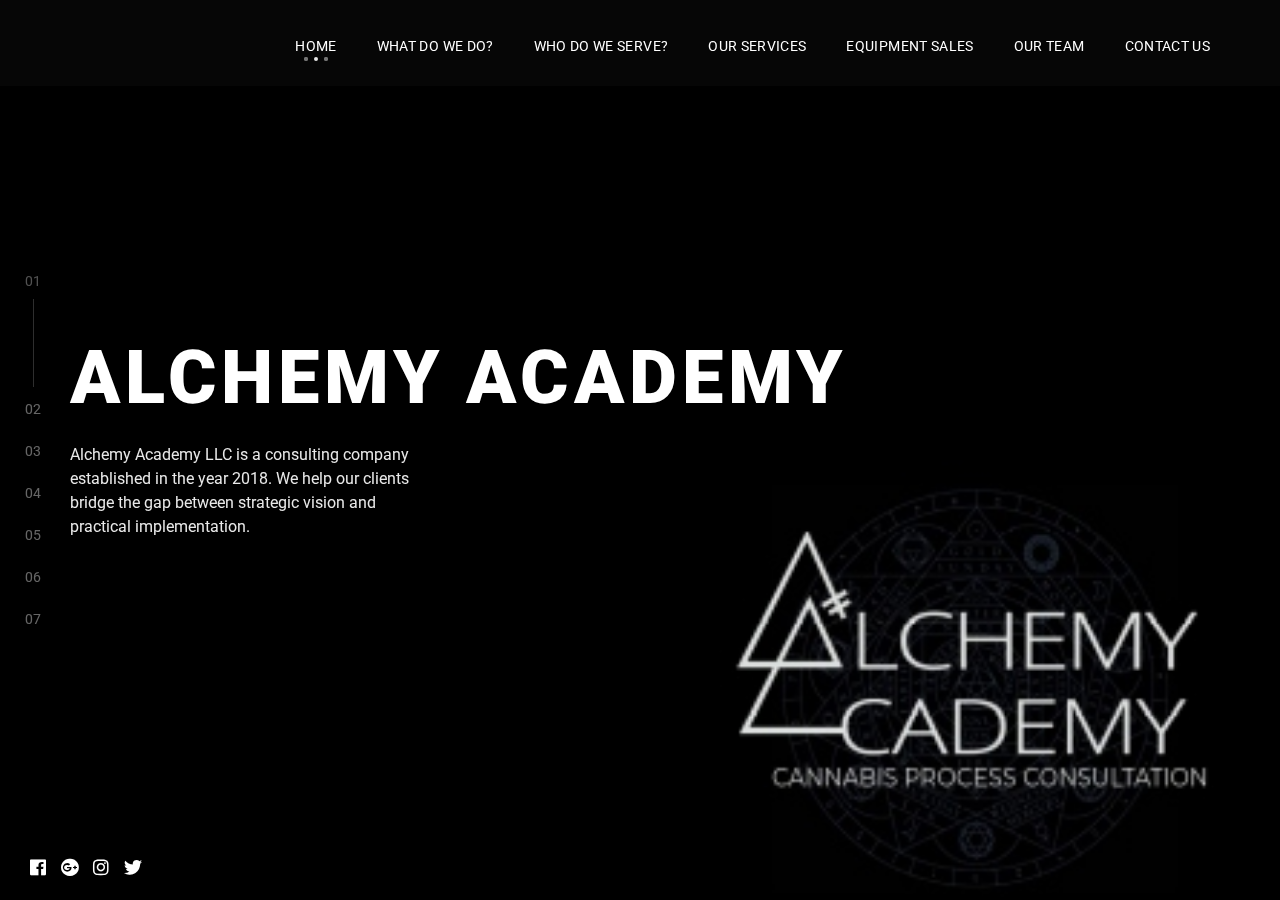
==== 1/index.html @ b51c7418 "First Commit" ====
<!DOCTYPE html><html lang=en>
<!-- Mirrored from martelga.lt/molly/ by HTTrack Website Copier/3.x [XR&CO'2014], Fri, 23 Oct 2020 07:19:31 GMT -->

<!-- Mirrored from alchemyextraction.solutions/1/ by HTTrack Website Copier/3.x [XR&CO'2014], Sun, 25 Oct 2020 02:42:49 GMT -->
<!-- Added by HTTrack -->
<meta http-equiv="content-type" content="text/html;charset=utf-8" /><!-- /Added by HTTrack -->
<meta charset=utf-8>
<meta content="IE=edge"http-equiv=X-UA-Compatible>

<title>Alchemy Academy</title>
<meta content=""name=description>
<meta content="telephone=no"name=format-detection>
<meta content="width=device-width,initial-scale=1,shrink-to-fit=no"name=viewport>

<link href="https://fonts.googleapis.com/css?family=Roboto:300,400,700,900"rel=stylesheet>
<link href=css/vendor.min.css rel=stylesheet>
<link href=css/main.min.css rel=stylesheet>

<style>

ul.about-description{
  list-style-type: square;
  text-align: justify;
  padding-left: 10%;  
}



</style>


<header class=header>
    <div class=container>
        <a href="https://themeforest.net/user/grep/portfolio?ref=Grep"target=_blank class=logo>
        <div class=menu-trigger><span></span><span></span><span></span></div>
            <nav class=main-menu>
                <ul class="nav">
                    <li class=current><a href=#home>Home</a>
                    <li><a href=#what-do-we-do>What do we do?</a>
                    <li><a href=#who-do-we-serve>Who do we serve?</a>
                    <li><a href=#our-services>Our Services</a>
                    <li><a href=#equipment-sales>Equipment Sales</a>
                    <li><a href=#our-team>Our Team</a>
                    <li><a href=#contact-us>Contact Us</a>    
                    </ul>
            </nav>
     </div>
</header>

<div class=body>
    <div class="page current" id=home style="background-image: url(images/bg_home.jpg);">
        <div class=container>
            <h1>ALCHEMY ACADEMY</h1>
            <div class="row align-items-center">
                <div class="col-md-6 col-lg-4">
                    <p>Alchemy Academy LLC is a consulting company established in the year 2018.
                        We help our clients bridge the gap between strategic vision and practical 
                        implementation.
                    </p>
                </div>
            </div>
        </div>
    </div>

    <div class=page id=what-do-we-do>
        <div class="container small">
            <div class="text-center">
                <h2>WHAT DO WE DO?</h2>
                <p>We provide extraction and product manufacturing solutions to companies operating
                    within the Medical, Recreational, and Hemp-Derived Cannabinoid extraction, 
                    purification, and concentrated product space. Key features of our consultation
                    include:
                </p>

                <div>
                    <ul class="about-description">
                        <li>Strategic Planning & Development
                        <li>Process Automation
                        <li>Needs Analysis
                        <li>Extraction Equipment Brokering
                        <li>Industrial Process Improvement 
                        <li>Risk Management
                        <li>Equipment & Consumables Sourcing
                        <li>Extraction Equipment Implementation
                    </ul>
                </div>
            </div>
        </div>
    </div>

    <div class=page id=who-do-we-serve>
        <div class="container small">
            <div class=text-center>
                <h2>WHO DO WE SERVE?</h2>
                <p>Alchemy Academy assists startups and established producers alike capitalize on the
                    explosive growth of the domestic and international cannabis manufactured (CPG) 
                    products markets.
                </p>    
            
                <div>
                    <ul class="about-description">
                        <li>Medicinal Marijuana Companies
                        <li>Recreational Cannabis Companies
                        <li>Hemp Product Manufacturing Companies
                        <li>Third-Party Extraction Facilities
                    </ul>
                </div>
            </div>        
        </div>
    </div>

    <div class=page id=our-services >
        <div class="container small">
            <div class=text-center>
                <h2>OUR SERVICES</h2>
            </div>

                <div class=menu-slider>
                    <div class=item>
                        <h3>Consultations</h3>
                        <p>End to end, extraction and product manufacturing solutions tailored to the
                            clients’ specific requirements and production needs.
                    </div>

                    <div class=item>
                        <h3>Deliverables:</h3>
                        <ul>
                            <li>New customized  production processes, and/or enhances the quality and efficacy of the production practices currently in place
                            <li>Educational, procedural, and quality management tools necessary for the successful operation of cannabinoid extraction and product manufacturing facilities
                        </ul>
                    </div>

                    <div class=item>
                        <h3>Facility Optimization Projects</h3>
                        <p>Complete package of procedural know-how, and quality management tools. 
                            Combined with the equipment layout, budget, and procurement plans necessary 
                            for a successful start-up and continuous improvement.
                    </div>
    
                    <div class=item>
                        <h3>Deliverables:</h3>
                        <ul>
                            <li>Floor plan, workflows, and process parameters
                            <li>Install and verify the performance of all equipment necessary for the production process
                            <li>Provide Standard Operating Procedures (SOPs), for all extraction and product manufacturing processes
                            <li>Provide a custom quality management platform consisting of master production records, batch tracking, and scheduling systems
                        </ul>
                    </div>

                    <div class=item>
                        <h3>Additional Resources</h3>
                        <p>Assist clients in the identification and acquisition of botanical processing
                            equipment, ancillary functions, and/or associated industrial consumable 
                            products by utilizing partnerships in the process equipment and consumables
                            supply chain, Alchemy Academy provides additional value-added resources for
                            the client by directly sourcing any additional process equipment and/or 
                            consumable products that may be helpful, desired and/or required.
                    </div>

                    <div class=item>
                        
                    </div>
                </div>
            <div class=text-center><a href=#contact-us class=btn>Schedule a powerful 30-minute introductory call</a></div>
        </div>
    </div>


    <div class=page id=equipment-sales>
        <div class="container small">
            <div class=text-center>
                <h2>EQUIPMENT SALES</h2>
            </div>

                <div class=menu-slider>
                    <div class=item>
                        <h3>Distillation & Evaporation</h3>
                    </div>

                    <div class=item>
                        <ul>
                            <li>Equipment a 
                            <li>Equipment b 
                        </ul>
                    </div>
                   
                    
                    <div class=item>
                        <h3>Crystallization & Chormotography</h3>
                    </div>
    
                    <div class=item>
                        <ul>
                            <li>Equipment a 
                            <li>Equipment b 
                        </ul>
                    </div>
                  
                        
                    <div class=item>
                        <h3>Extraction & Purification </h3>
                    </div>
        
                    <div class=item>
                        <ul>
                            <li>Equipment a 
                            <li>Equipment b 
                        </ul>
                    </div>
                </div>              
        </div>    
    </div>    
                            <!--<div class="container small">
            <div class=text-center>
                <h2>Our Solution</h2>
            </div>

            <div class="text-center row">
                <div class=col-md-4>
                    <div class=ico><i aria-hidden=true class="fa fa-utensils"></i></div>
                    <h3>CONSUTATIONS</h3>
                    <hr><p>End to end, extraction and product manufacturing solutions tailored to the clients specific
                        requirements and production needs.
                </div>

                <div class=col-md-4>
                    <div class=ico><i aria-hidden=true class="fa fa-gem"></i></div>
                    <h3>FACILITY OPTIMIZATION PROJECTS</h3>
                    <hr><p>Complete package of procedural know-how, and quality management tools. Combined with
                        the equipment layout, budget, and procurement plans necessary for a successful start-up
                        and continuous improvement.
                </div>

                <div class=col-md-4>
                    <div class=ico><i aria-hidden=true class="fa fa-birthday-cake"></i></div>
                    <h3>ADDITIONAL RESOURCES</h3>
                    <hr><p>Assist clients in the identification and acquisition of botanical processing equipment, ancillary
                        functions, and/or associated industrial consumable products.
                </div>
            </div>
        </div>-->
    </div>

    <div class=page id=our-team>
        <div class=container>
            <div class="row align-items-center">
                <div class=col-lg-4>
                    <h2>OUR TEAM</h2>
                </div>

                <div class="col-lg-7 col-xl-6 offset-lg-1">
                    <div class=chef-slider>
                        <div class=item>
                            <div class=image>
                                <img alt=""src=images/c2.png>
                            </div>
                            <h3>Dre Alexatos</h3>
                            <hr><p>Founder, Chief Technical Consultant
                        </div>

                        <div class=item>
                            <div class=image>
                                <img alt=""src=images/c2.png>
                            </div>

                            <h3>Joshua Sherwood</h3>
                            <hr><p>Profile
                        </div>

                        <div class=item>
                            <div class=image>
                                <img alt=""src=images/c2.png>
                            </div>

                            <h3>Saroj</h3>
                            <hr><p>Profile

                        </div>

                        <div class=item>
                            <div class=image>
                                <img alt=""src=images/c2.png>
                            </div>

                            <h3>Shikhar Mishra</h3>
                            <hr><p>Business Development Executive

                        </div>
                    </div>
                </div>
            </div>
        </div>
    </div>

    <div class=page id=contact-us >
        <div class=container>
            <div class="row align-items-center">
                <div class=col-lg-5>
                    <h2>Contact Us</h2>
                    <div style="align-self: left;">
                        <div>
                            DRE ALEXATOS
                            <p>Founder & Chief Technical<br>Consultant
                           
                        </div>
                    </div>
                    <div style="align-self: right;">
                        SHIKHAR MISHRA
                        <p>Business Development<br>Executive
                        
                    </div>
                </div>

                <div >
                    <div>
                        <h3>MAILING ADDRESS</h3><br>138, Greenbriar Dr Kalispell, Montana, 59901
                        <h3>EMAIL ADDRESS</h3><br>dre.alexatos@gmail.com
                        <h3>PHONE NUMBER</h3><br>+1 (720) 6569146
                    </div>
                </div>
            </div>
        </div>
    </div>

 <!--     <div class=page id=contact>
        <div class="container small">
            <div class=text-center>
                
                <p>Lorem ipsum dolor sit amet, consectetur adipiscing elit. Nam vel placerat lorem, et lacinia sapien.
            </div>

            <div class=row>
                <div class="col-md-6 grey-text">
                    <h4>CONTACT INFORMATION</h4>
                    <p><a href=skype:molly_paradise><i aria-hidden=true class="fa fa-address-card"></i>molly_paradise</a>
                    <p><a href=tel:37080008><i aria-hidden=true class="fa fa-phone"></i>+38(050)000-00-00</a>
                    <p><a href=mailto:mollyparadise@gmail.com><i aria-hidden=true class="fa fa-envelope"></i>mollyparadise@gmail.com</a>
                    <p>Working time at 09:00am - 06:00pm<h4>Social media</h4>
                    <ul class=social>
                        <li><a href="https://themeforest.net/user/grep/portfolio?ref=Grep"target=_blank><i aria-hidden=true class="fab fa-facebook"></i></a>
                        <li><a href="https://themeforest.net/user/grep/portfolio?ref=Grep"target=_blank><i aria-hidden=true class="fab fa-google-plus"></i></a>
                        <li><a href="https://themeforest.net/user/grep/portfolio?ref=Grep"target=_blank><i aria-hidden=true class="fab fa-instagram"></i></a>
                        <li><a href="https://themeforest.net/user/grep/portfolio?ref=Grep"target=_blank><i aria-hidden=true class="fab fa-twitter"></i></a>
                    </ul>

                    <p class=small>© 2018 MollyParadise.
                </div>

                <div class=col-md-6>
                    <h4>SEND ONLINE APPLICATION</h4>
                    <form action=http://martelga.lt/molly/send.php method=POST>
                        <input type="text" name=name placeholder="Your name"required> 
                        <input name=email placeholder="Your email"required type=email>
                        <textarea name=message placeholder="Your message..."required></textarea> 
                        <button class=btn type=submit>Send</button>
                    </form>
                </div>
            </div>
        </div>
    </div>-->
</div>

<footer class=footer>
    <div class=container>
        <ul class=social>
            <li><a href="https://themeforest.net/user/grep/portfolio?ref=Grep"target=_blank><i aria-hidden=true class="fab fa-facebook"></i></a>
            <li><a href="https://themeforest.net/user/grep/portfolio?ref=Grep"target=_blank><i aria-hidden=true class="fab fa-google-plus"></i></a>
            <li><a href="https://themeforest.net/user/grep/portfolio?ref=Grep"target=_blank><i aria-hidden=true class="fab fa-instagram"></i></a>
            <li><a href="https://themeforest.net/user/grep/portfolio?ref=Grep"target=_blank><i aria-hidden=true class="fab fa-twitter"></i></a>
        </ul>
    </div>
</footer>

<div class=indicate-dots>
    <ul>
        <li class=current><a href=#home></a>
        <li><a href=#what-do-we-do></a>
        <li><a href=#who-do-we-serve></a>
        <li><a href=#our-services></a>
        <li><a href=#equipment-sales></a>
        <li><a href=#our-team></a>
        <li><a href=#contact-us></a>
    </ul>
</div>

<script src=js/vendor.min.js></script>
<script src=js/main.min.js></script>
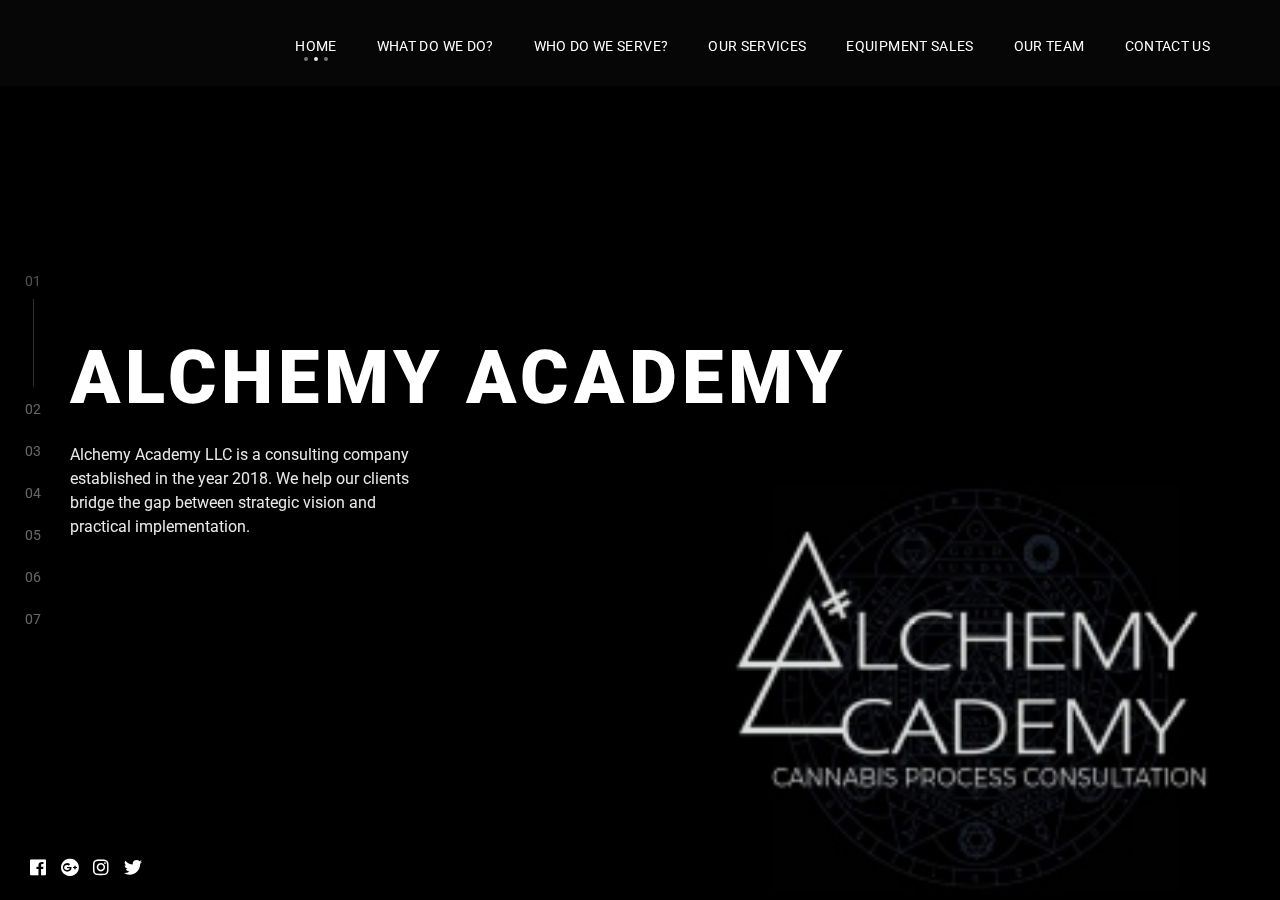
==== commit eebea286: "menu changed" ====
--- a/1/index.html
+++ b/1/index.html
@@ -31,7 +31,7 @@
 
 <header class=header>
     <div class=container>
-        <a href="https://themeforest.net/user/grep/portfolio?ref=Grep"target=_blank class=logo>
+        <!--<a href="https://themeforest.net/user/grep/portfolio?ref=Grep"target=_blank class=logo>-->
         <div class=menu-trigger><span></span><span></span><span></span></div>
             <nav class=main-menu>
                 <ul class="nav">
